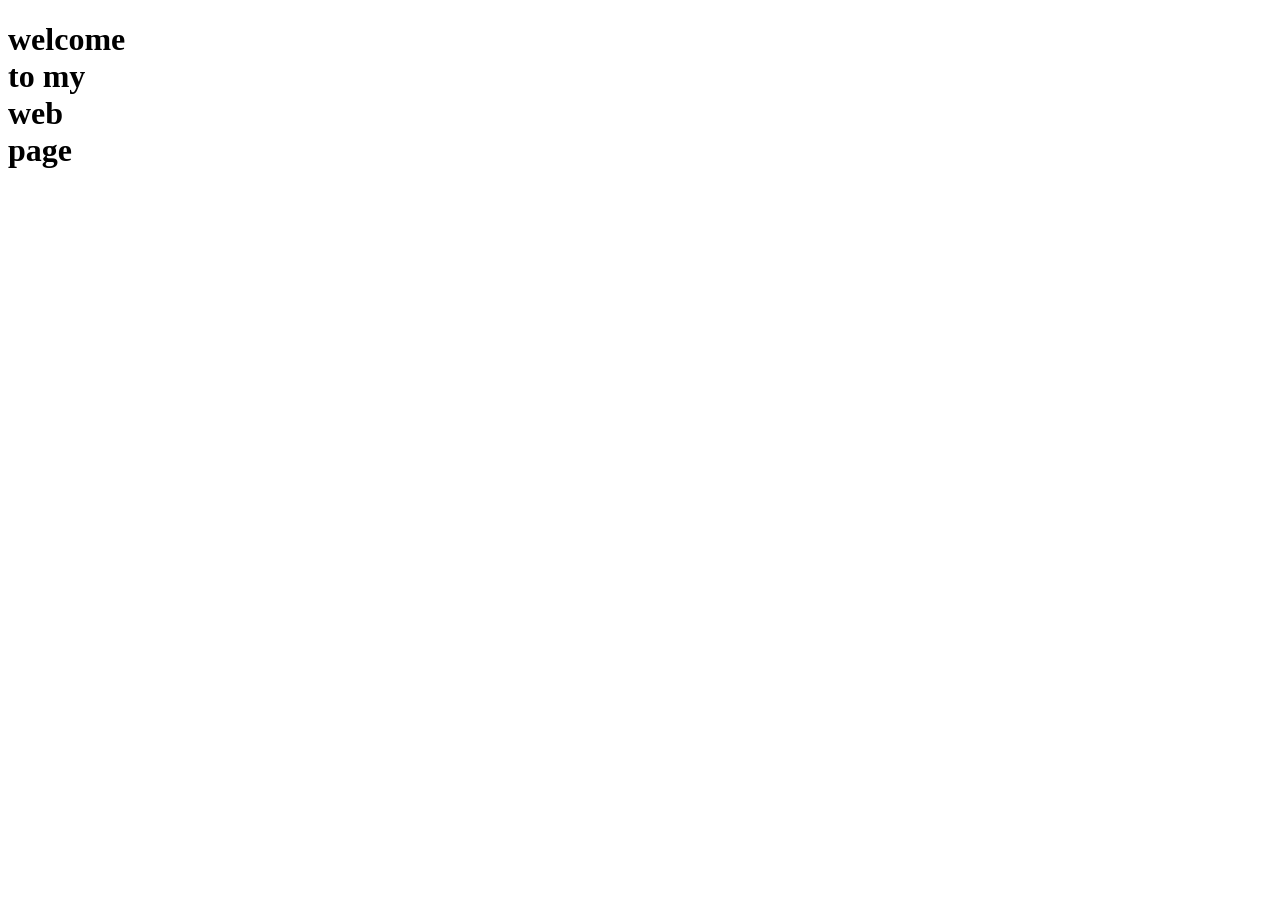
==== Day2.html @ b9bd3197 "Initial commit: HTML project files" ====
<!DOCTYPE html>
<html lang="en">
<head>
    <meta charset="UTF-8">
    <meta http-equiv="X-UA-Compatible" content="IE=edge">
    <meta name="viewport" content="width=device-width, initial-scale=1.0">
    <title>Document</title>
    <link rel="stylesheet" href="Day2.css">

</head>
<body>  
<div>
    <h1> welcome to my web page</h1>
</div>
   
</body>
</html>
---- Day2.css ----
h1{
    width: 100px;
    height: 1px;
}
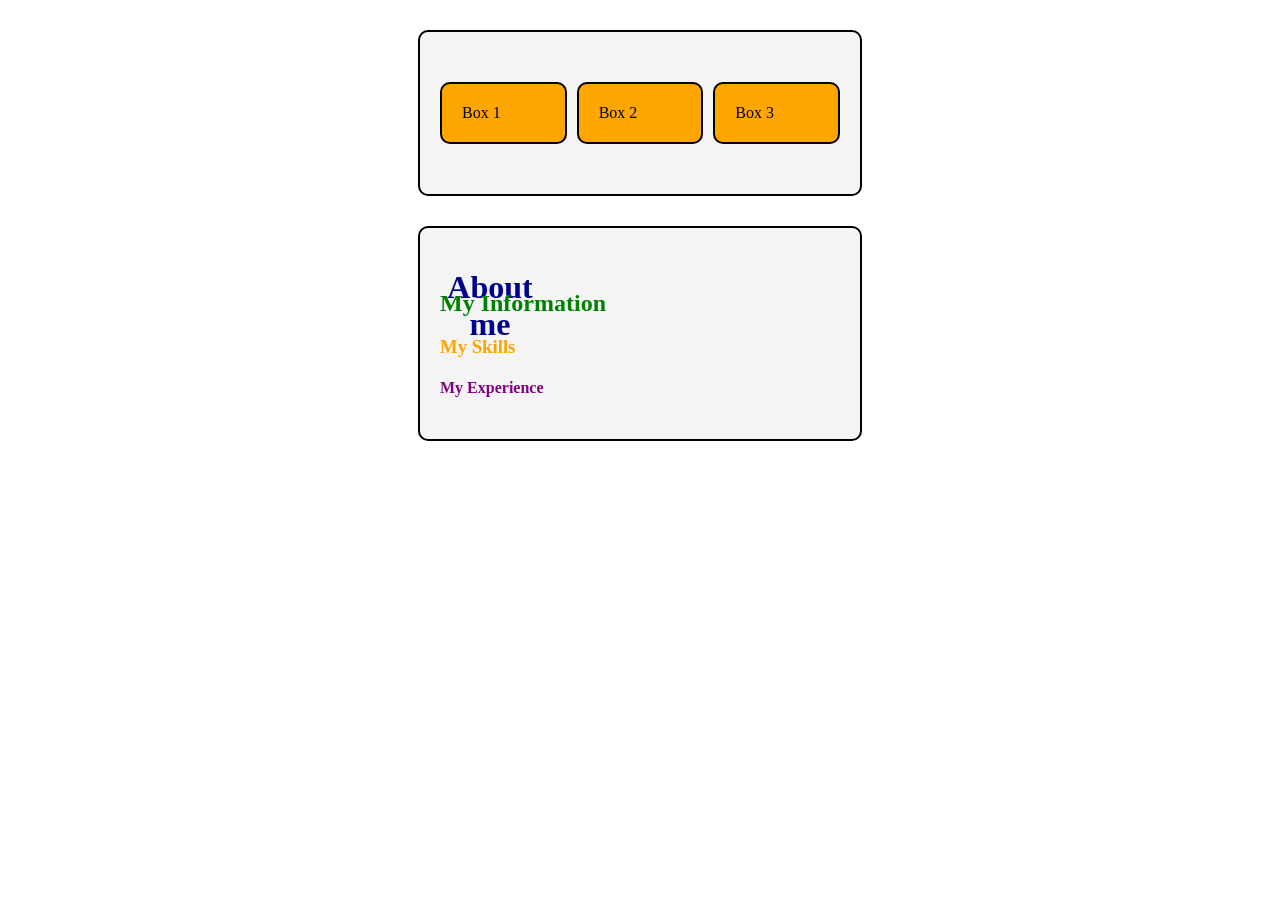
==== commit eb118180: "Initial commit: upload HTML files" ====
--- a/Day2.html
+++ b/Day2.html
@@ -8,10 +8,19 @@
     <link rel="stylesheet" href="Day2.css">
 
 </head>
-<body>  
+<body> 
+    
+<div class="container">
+    <div class="box">Box 1</div>
+    <div class="box">Box 2</div>
+    <div class="box">Box 3</div>
+</div>
+
 <div>
-    <h1> welcome to my web page</h1>
-</div>
-   
+   <h1> About me </h1>
+   <h2> My Information </h2>
+   <h3> My Skills </h3>
+   <h4> My Experience </h4>
+   </div>
 </body>
 </html>
--- a/Day2.css
+++ b/Day2.css
@@ -1,4 +1,51 @@
-h1{
+ h1{
     width: 100px;
     height: 1px;
+}
+.container {
+    display: flex;
+    gap: 10px;
+}
+
+.box {
+    flex: 1;
+    background: orange;
+    padding: 20px;
+}
+
+
+@media (max-width: 600px) {
+    .container {
+        flex-direction: column;
+    }
+}
+
+div {
+    width: 400px;
+    margin: 30px auto;
+    padding: 20px;
+    border: 2px solid black;
+    background-color: #f4f4f4;
+    border-radius: 10px;
+}
+
+
+h1 {
+    color: darkblue;
+    text-align: center;
+    margin-bottom: 20px;
+}
+
+h2 {
+    color: green;
+    margin-bottom: 15px;
+}
+
+h3 {
+    color: orange;
+    margin-bottom: 15px;
+}
+
+h4 {
+    color: purple;
 }
